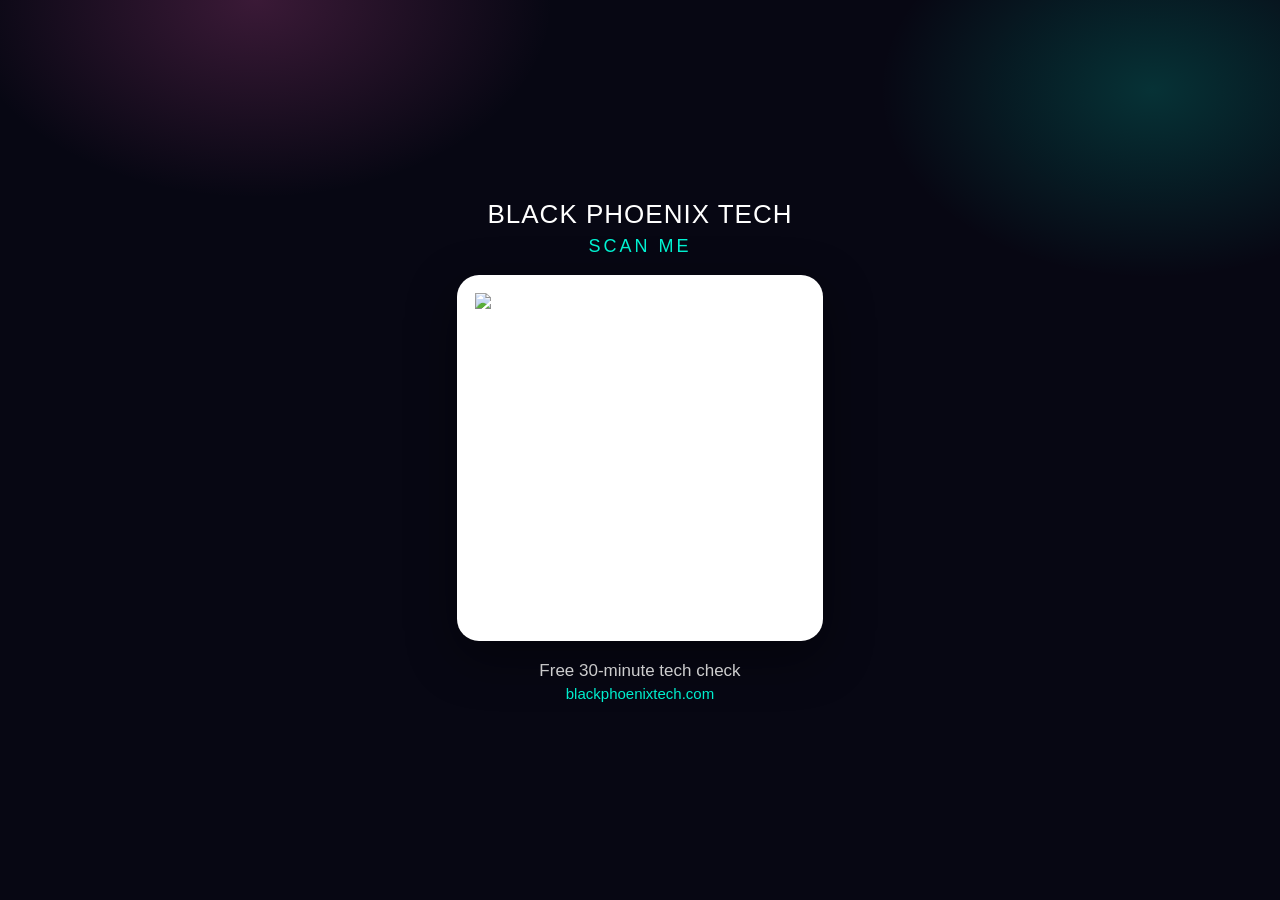
==== qr.html @ 31640729 "Add live branded scan-me page (qr.html)" ====
<!doctype html><html lang="en"><head><meta charset="UTF-8"/>
<meta name="viewport" content="width=device-width, initial-scale=1.0"/>
<title>Scan Me — Black Phoenix Tech</title>
<style>
@font-face{font-family:'Spy Agency';src:url('https://blackphoenixtech.com/spyagency.woff') format('woff');}
@font-face{font-family:'LEMON MILK';src:url('https://blackphoenixtech.com/lemonmilk-medium.woff') format('woff');}
*{box-sizing:border-box;}
body{margin:0;min-height:100vh;display:flex;flex-direction:column;align-items:center;justify-content:center;
 font-family:Arial,Helvetica,sans-serif;color:#fff;text-align:center;padding:24px;
 background:radial-gradient(60vh 40vh at 20% 0%, rgba(241,91,181,.22), transparent 55%),
  radial-gradient(55vh 38vh at 90% 10%, rgba(0,245,212,.18), transparent 55%),#070713;}
.brand{font-family:'Spy Agency',Arial;font-size:26px;letter-spacing:1px;margin-bottom:6px;}
.scanme{font-family:'LEMON MILK',Arial;font-size:18px;letter-spacing:3px;color:#00f5d4;margin:0 0 18px;}
.qrwrap{position:relative;background:#fff;padding:18px;border-radius:22px;box-shadow:0 16px 50px rgba(0,0,0,.45);display:inline-block;}
.qr{width:min(64vw,330px);height:min(64vw,330px);display:block;}
.qrlogo{position:absolute;left:50%;top:50%;transform:translate(-50%,-50%);width:24%;height:24%;background:#fff;border-radius:12px;display:flex;align-items:center;justify-content:center;box-shadow:0 0 0 3px #fff;}
.qrlogo img{width:90%;}
.cap{font-size:17px;color:rgba(255,255,255,.92);margin-top:20px;}
.url{font-size:15px;color:#00f5d4;margin-top:4px;}
</style></head><body>
  <div class="brand">BLACK PHOENIX TECH</div>
  <div class="scanme">SCAN ME</div>
  <div class="qrwrap">
    <img class="qr" src="https://api.qrserver.com/v1/create-qr-code/?size=900x900&ecc=H&margin=6&color=0f0f22&bgcolor=ffffff&data=https%3A%2F%2Fblackphoenixtech.com%2Fstart.html%3Fref%3Dqr" alt="Scan to learn more"/>
    <span class="qrlogo"><img src="https://blackphoenixtech.com/logo-mark.png" alt=""/></span>
  </div>
  <div class="cap">Free 30-minute tech check</div>
  <div class="url">blackphoenixtech.com</div>
</body></html>
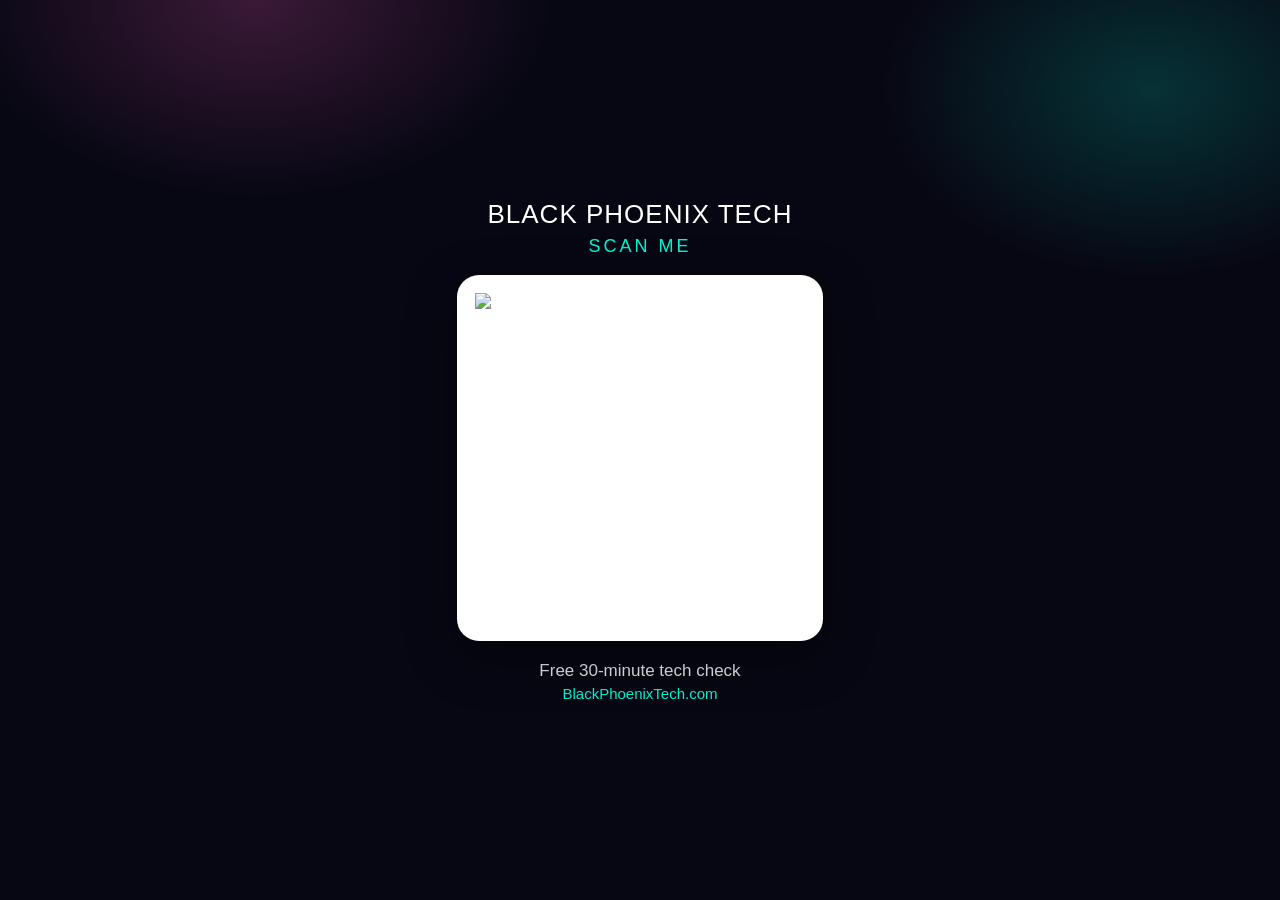
==== commit 8481f2da: "Use C.O. Thomas on vCard; title-case domain/email; fix landing copy" ====
--- a/qr.html
+++ b/qr.html
@@ -25,5 +25,5 @@
     <span class="qrlogo"><img src="https://blackphoenixtech.com/logo-mark.png" alt=""/></span>
   </div>
   <div class="cap">Free 30-minute tech check</div>
-  <div class="url">blackphoenixtech.com</div>
+  <div class="url">BlackPhoenixTech.com</div>
 </body></html>
